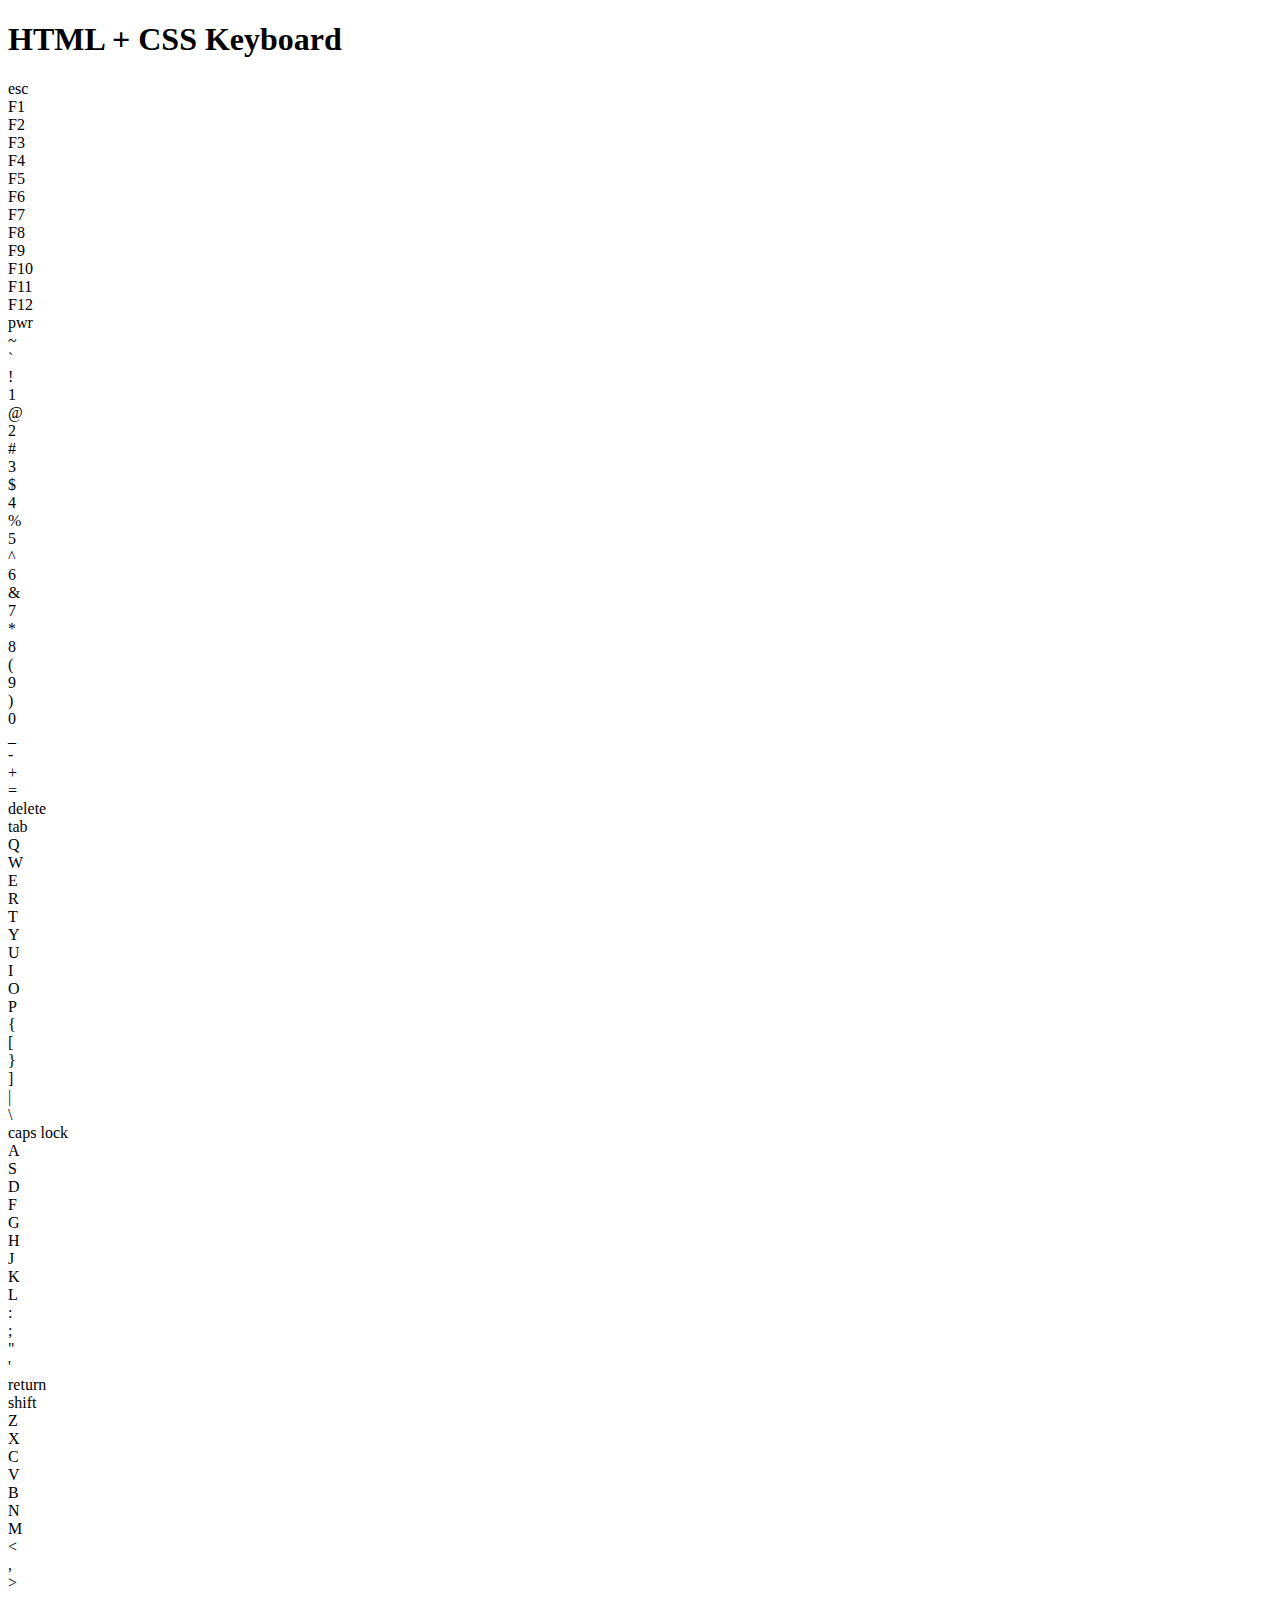
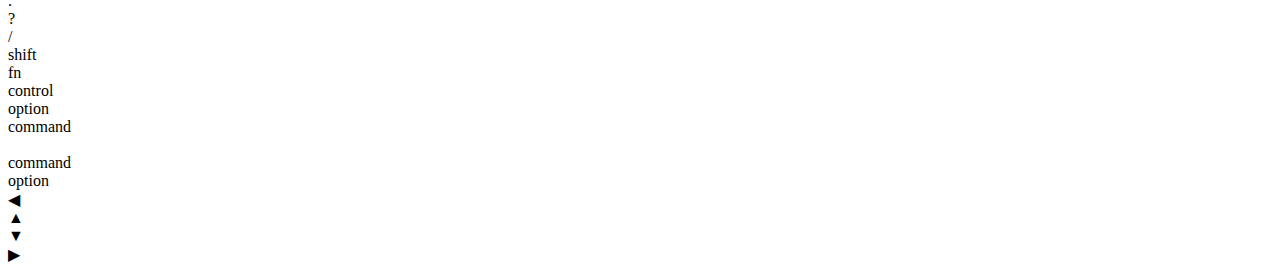
==== Keyboard Piano Project/index.html @ e688d332 "Create index.html" ====
<!DOCTYPE html>
<html lang="en">
<head>
    <meta charset="UTF-8">
    <meta http-equiv="X-UA-Compatible" content="IE=edge">
    <meta name="viewport" content="width=device-width, initial-scale=1.0">
    <title>Piano</title>
    <link href="style.css" rel="stylesheet">
</head>
<body>
    
    <div class="keyboard">

        <h1>HTML + CSS Keyboard</h1>
<div class="keyboard">
  <div class="keyboard__row keyboard__row--h1">
    <div data-key="27" class="key--word">
      <span>esc</span>
    </div>
    <div data-key="112" class="key--fn">
      <span>F1</span>
    </div>
    <div data-key="113" class="key--fn">
      <span>F2</span>
    </div>
    <div data-key="114" class="key--fn">
      <span>F3</span>
    </div>
    <div data-key="115" class="key--fn">
      <span>F4</span>
    </div>
    <div data-key="116" class="key--fn">
      <span>F5</span>
    </div>
    <div data-key="117" class="key--fn">
      <span>F6</span>
    </div>
    <div data-key="118" class="key--fn">
      <span>F7</span>
    </div>
    <div data-key="119" class="key--fn">
      <span>F8</span>
    </div>
    <div data-key="120" class="key--fn">
      <span>F9</span>
    </div>
    <div data-key="121" class="key--fn">
      <span>F10</span>
    </div>
    <div data-key="122" class="key--fn">
      <span>F11</span>
    </div>
    <div data-key="123" class="key--fn">
      <span>F12</span>
    </div>
    <div data-key="n/a" class="key--word">
      <span>pwr</span>
    </div>
  </div>
  <div class="keyboard__row">
    <div class="key--double" data-key="192">
      <div>~</div>
      <div>`</div>
    </div>
    <div class="key--double" data-key="49">
      <div>!</div>
      <div>1</div>
    </div>
    <div class="key--double" data-key="50">
      <div>@</div>
      <div>2</div>
    </div>
    <div class="key--double" data-key="51">
      <div>#</div>
      <div>3</div>
    </div>
    <div class="key--double" data-key="52">
      <div>$</div>
      <div>4</div>
    </div>
    <div class="key--double" data-key="53">
      <div>%</div>
      <div>5</div>
    </div>
    <div class="key--double" data-key="54">
      <div>^</div>
      <div>6</div>
    </div>
    <div class="key--double" data-key="55">
      <div>&</div>
      <div>7</div>
    </div>
    <div class="key--double" data-key="56">
      <div>*</div>
      <div>8</div>
    </div>
    <div class="key--double" data-key="57">
      <div>(</div>
      <div>9</div>
    </div>
    <div class="key--double" data-key="48">
      <div>)</div>
      <div>0</div>
    </div>
    <div class="key--double" data-key="189">
      <div>_</div>
      <div>-</div>
    </div>
    <div class="key--double" data-key="187">
      <div>+</div>
      <div>=</div>
    </div>
    <div class="key--bottom-right key--word key--w4" data-key="8">
      <span>delete</span>
    </div>
  </div>
  <div class="keyboard__row">
    <div class="key--bottom-left key--word key--w4" data-key="9">
      <span>tab</span>
    </div>
    <div class="key--letter" data-char="Q">Q</div>
    <div class="key--letter" data-char="W">W</div>
    <div class="key--letter" data-char="E">E</div>
    <div class="key--letter" data-char="R">R</div>
    <div class="key--letter" data-char="T">T</div>
    <div class="key--letter" data-char="Y">Y</div>
    <div class="key--letter" data-char="U">U</div>
    <div class="key--letter" data-char="I">I</div>
    <div class="key--letter" data-char="O">O</div>
    <div class="key--letter" data-char="P">P</div>
    <div class="key--double" data-key="219" data-char="{[">
      <div>{</div>
      <div>[</div>
    </div>
    <div class="key--double" data-key="221" data-char="}]">
      <div>}</div>
      <div>]</div>
    </div>
    <div class="key--double" data-key="220" data-char="|\">
      <div>|</div>
      <div>\</div>
    </div>
  </div>
  <div class="keyboard__row">
    <div class="key--bottom-left key--word key--w5" data-key="20">
      <span>caps lock</span>
    </div>
    <div class="key--letter" data-char="A">A</div>
    <div class="key--letter" data-char="S">S</div>
    <div class="key--letter" data-char="D">D</div>
    <div class="key--letter" data-char="F">F</div>
    <div class="key--letter" data-char="G">G</div>
    <div class="key--letter" data-char="H">H</div>
    <div class="key--letter" data-char="J">J</div>
    <div class="key--letter" data-char="K">K</div>
    <div class="key--letter" data-char="L">L</div>
    <div class="key--double" data-key="186">
      <div>:</div>
      <div>;</div>
    </div>
    <div class="key--double" data-key="222">
      <div>"</div>
      <div>'</div>
    </div>
    <div class="key--bottom-right key--word key--w5" data-key="13">
      <span>return</span>
    </div>
  </div>
  <div class="keyboard__row">
    <div class="key--bottom-left key--word key--w6" data-key="16">
      <span>shift</span>
    </div>
    <div class="key--letter" data-char="Z">Z</div>
    <div class="key--letter" data-char="X">X</div>
    <div class="key--letter" data-char="C">C</div>
    <div class="key--letter" data-char="V">V</div>
    <div class="key--letter" data-char="B">B</div>
    <div class="key--letter" data-char="N">N</div>
    <div class="key--letter" data-char="M">M</div>
    <div class="key--double" data-key="188">
      <div>&lt;</div>
      <div>,</div>
    </div>
    <div class="key--double" data-key="190">
      <div>&gt;</div>
      <div>.</div>
    </div>
    <div class="key--double" data-key="191">
      <div>?</div>
      <div>/</div>
    </div>
    <div class="key--bottom-right key--word key--w6" data-key="16-R">
      <span>shift</span>
    </div>
  </div>
  <div class="keyboard__row keyboard__row--h3">
    <div class="key--bottom-left key--word">
      <span>fn</span>
    </div>
    <div class="key--bottom-left key--word key--w1" data-key="17">
      <span>control</span>
    </div>
    <div class="key--bottom-left key--word key--w1" data-key="18">
      <span>option</span>
    </div>
    <div class="key--bottom-right key--word key--w3" data-key="91">
      <span>command</span>
    </div>
    <div class="key--double key--right key--space" data-key="32" data-char=" ">
      &nbsp;
    </div>
    <div class="key--bottom-left key--word key--w3" data-key="93-R">
      <span>command</span>
    </div>
    <div class="key--bottom-left key--word key--w1" data-key="18-R">
      <span>option</span>
    </div>
    <div data-key="37" class="key--arrow">
      <span>&#9664;</span>
    </div>
    <div class="key--double key--arrow--tall" data-key="38">
      <div>&#9650;</div>
      <div>&#9660;</div>
    </div>
    <div data-key="39" class="key--arrow">
      <span>&#9654;</span>
    </div>
  </div>
</div>

    </div>
    
</body>
<script src="working.js"></script>
</html>
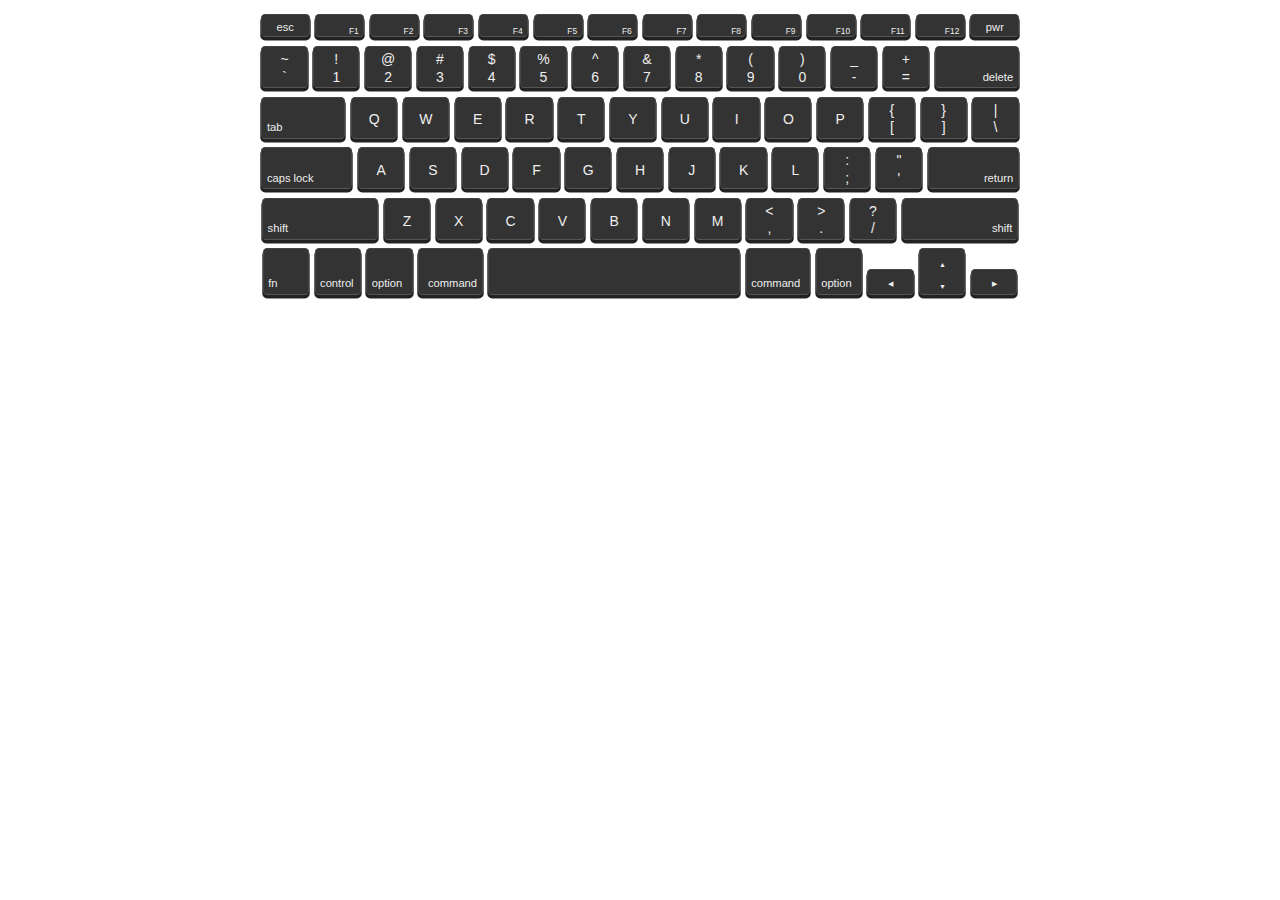
==== commit cd507ff4: "Update index.html" ====
--- a/Keyboard Piano Project/index.html
+++ b/Keyboard Piano Project/index.html
@@ -8,10 +8,8 @@
     <link href="style.css" rel="stylesheet">
 </head>
 <body>
-    
     <div class="keyboard">
 
-        <h1>HTML + CSS Keyboard</h1>
 <div class="keyboard">
   <div class="keyboard__row keyboard__row--h1">
     <div data-key="27" class="key--word">
--- a/Keyboard Piano Project/style.css
+++ b/Keyboard Piano Project/style.css
@@ -0,0 +1,134 @@
+h1 {
+    text-align: center;
+    font-size: 1.8em;
+    font-family: monospace;
+    padding: 0.7em;
+  }
+  
+  .keyboard {
+      text-align: center;
+      font-size: 14px;
+      font-family: sans-serif;
+  }
+  
+  .keyboard__row {
+      display: inline-block;
+      height: 3em;
+      margin: 0.2em;
+  }
+  
+  .keyboard__row--h1 {
+      height: 1.7em;
+      line-height: 1.4em;
+  }
+  
+  .keyboard__row--h3 {
+      height: 3.3em;
+  }
+  
+  .keyboard__row > * {
+      position: relative;
+      background: #333;
+      text-align: center;
+      color: #eee;
+      float: left;
+      border-radius: 0.3em;
+      margin: 0.2em;
+      padding: 0.2em;
+      width: 3.3em;
+      height: 100%;
+      box-sizing: border-box;
+      cursor: pointer;
+      -webkit-user-select: none;
+      border: 1px solid #444;
+      box-shadow: 0 0.2em 0 0.05em #222;
+      border-bottom-color: #555;
+  }
+  
+  .keyboard__row--h1 > div {
+      width: 3.5em;
+  }
+  
+  .keyboard__row > div[data-pressed],
+  .keyboard__row > div:active {
+      background: #2a2a2a;
+      color: #aaa;
+      position: relative;
+      top: 0.2em;
+      box-shadow: 0 0 0 0.05em black;
+  }
+  
+  .key--w3 {
+      width: 4.6em;
+  }
+  
+  .key--w4 {
+      width: 6em;
+  }
+  
+  .key--w5 {
+      width: 6.5em;
+  }
+  
+  .key--w6 {
+      width: 8.3em;
+  }
+  
+  .key--space {
+      width: 18em;
+  }
+  
+  .key--double > * {
+      padding-top: 0.1em;
+  }
+  
+  .key--letter {
+      line-height: 2.8em;
+  }
+  
+  .key--bottom-left > * {
+      position: absolute;
+      text-align: left;
+      bottom: 0.4em;
+      left: 0.4em;
+  }
+  
+  .key--bottom-right > * {
+      position: absolute;
+      text-align: right;
+      bottom: 0.4em;
+      right: 0.4em;
+  }
+  
+  .key--fn > * {
+      font-size: 0.6em;
+      line-height: 1em;
+      padding-top: 1.2em;
+      padding-right: 0.2em;
+      text-align: right;
+      float: right;
+  }
+  
+  .key--word > * {
+      font-size: 0.8em;
+  }
+  
+  .key--arrow--tall > *,
+  .key--arrow > * {
+      font-size: 0.5em;
+      line-height: 3em;
+  }
+  
+  .key--arrow {
+      height: 1.8em;
+      margin-top: 1.7em;
+      line-height: 0.5em;
+  }
+  
+  .key--arrow--tall > * {
+      padding-top: 0.2em;
+  }
+  
+  .keyboard > .keyboard__row {
+      text-align: center;
+  }
